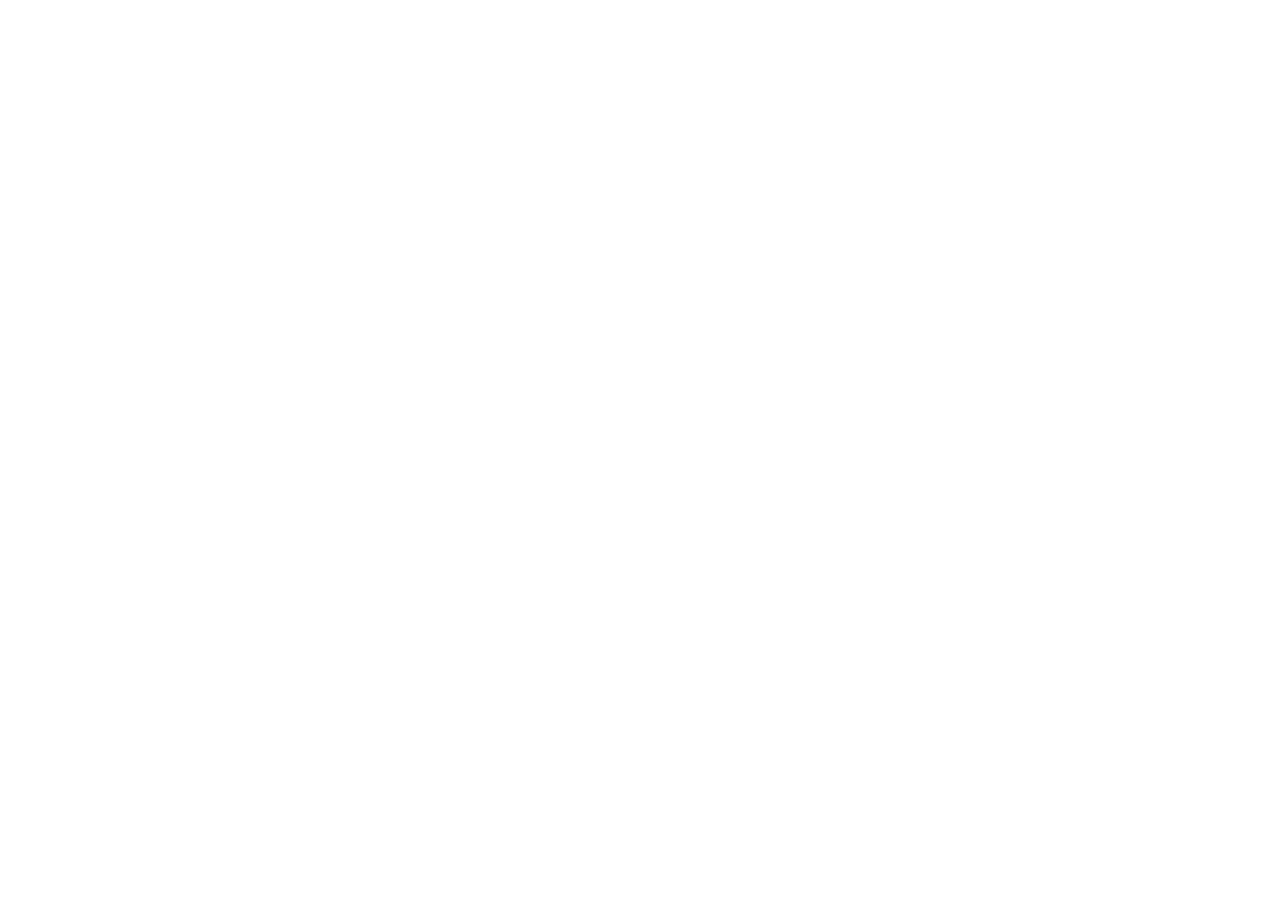
==== aulas/30-10/index.html @ 5ee1fca0 "." ====
<!DOCTYPE html>
<html lang="en">
<head>
    <meta charset="UTF-8">
    <link rel="stylesheet" href="styles.css">
    <meta name="viewport" content="width=device-width, initial-scale=1.0">
    <title>test</title>
</head>
<body>
    
</body>
</html>
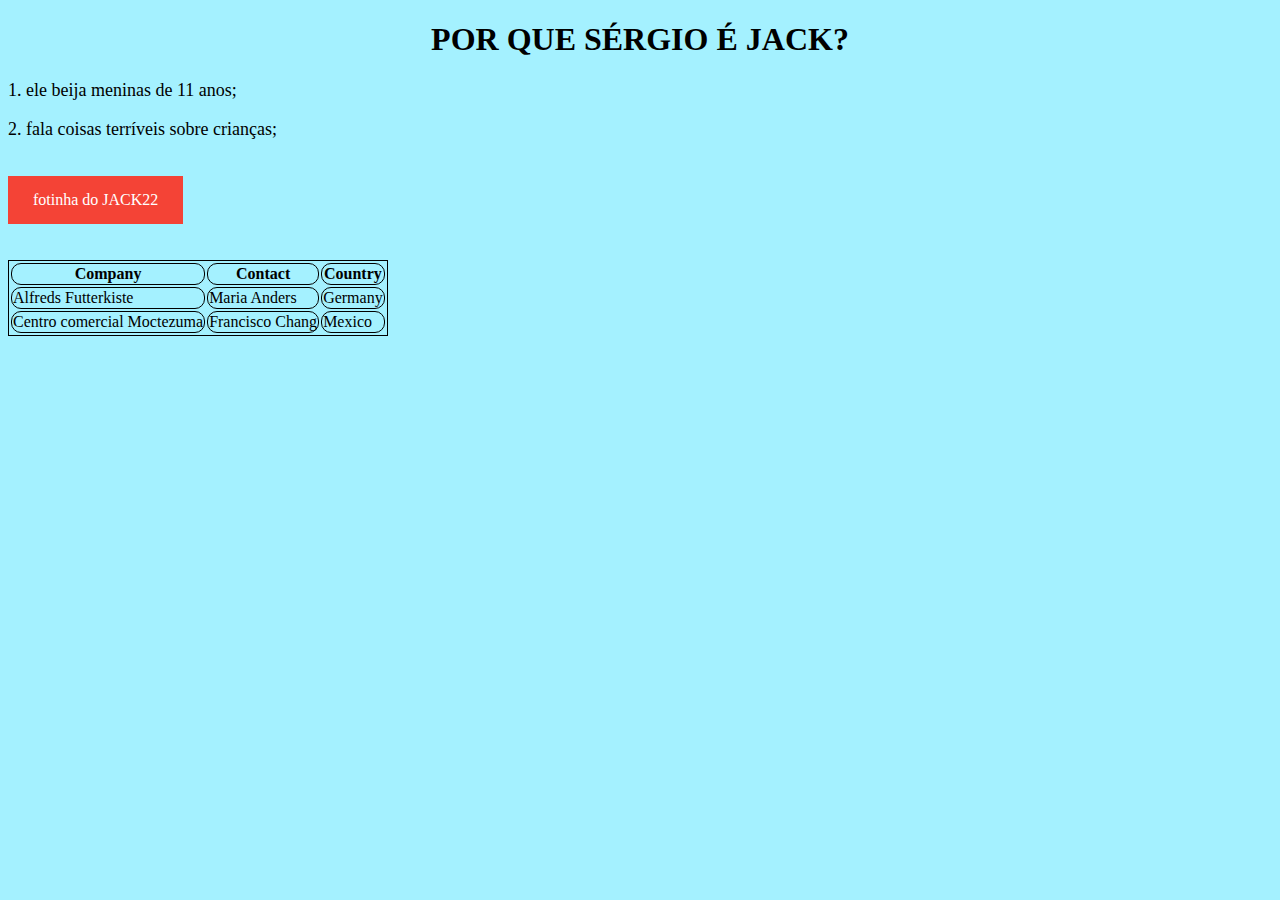
==== commit a8308f56: "." ====
--- a/aulas/30-10/index.html
+++ b/aulas/30-10/index.html
@@ -1,12 +1,63 @@
 <!DOCTYPE html>
+
 <html lang="en">
+
 <head>
+
+
+
+
     <meta charset="UTF-8">
     <link rel="stylesheet" href="styles.css">
     <meta name="viewport" content="width=device-width, initial-scale=1.0">
-    <title>test</title>
+
+
+
+    <title>JACK22</title>
 </head>
+
+
+
+
 <body>
+
+<H1>POR QUE SÉRGIO É JACK?</H1>
+
+<p>1. ele beija meninas de 11 anos;</p>
+
+<p style="">2. fala coisas terríveis sobre crianças;</p>
+<br>
+<a href="https://th.bing.com/th/id/OIP.N7xBWEFP53OvQScCLKziogAAAA?rs=1&pid=ImgDetMain"> fotinha do JACK22 </a>
+
+<br>
+<br>
+<br>
+
+<table>
+    <tr>
+      <th>Company</th>
+      <th>Contact</th>
+      <th>Country</th>
+    </tr>
+    <tr>
+      <td>Alfreds Futterkiste</td>
+      <td>Maria Anders</td>
+      <td>Germany</td>
+    </tr>
+    <tr>
+      <td>Centro comercial Moctezuma</td>
+      <td>Francisco Chang</td>
+      <td>Mexico</td>
+    </tr>
+  </table>
+
     
 </body>
+
+
+
+
+
+
+
 </html>--- a/aulas/30-10/styles.css
+++ b/aulas/30-10/styles.css
@@ -0,0 +1,32 @@
+body {background-color: rgb(164, 241, 255);}
+
+h1 {text-align: center;}
+
+p {font-size: 18px;}
+
+a {font-size: 16px;}
+
+
+
+table, th, td {
+    border: 1px solid black;
+   
+  }
+
+  th, td {
+  border: 1px solid black;
+  border-radius: 10px;
+}
+
+a:link, a:visited {
+    background-color: #f44336;
+    color: white;
+    padding: 15px 25px;
+    text-align: center;
+    text-decoration:double;
+    display: inline-block;
+}
+
+a:hover, a:active {
+    background-color: red;
+  }
